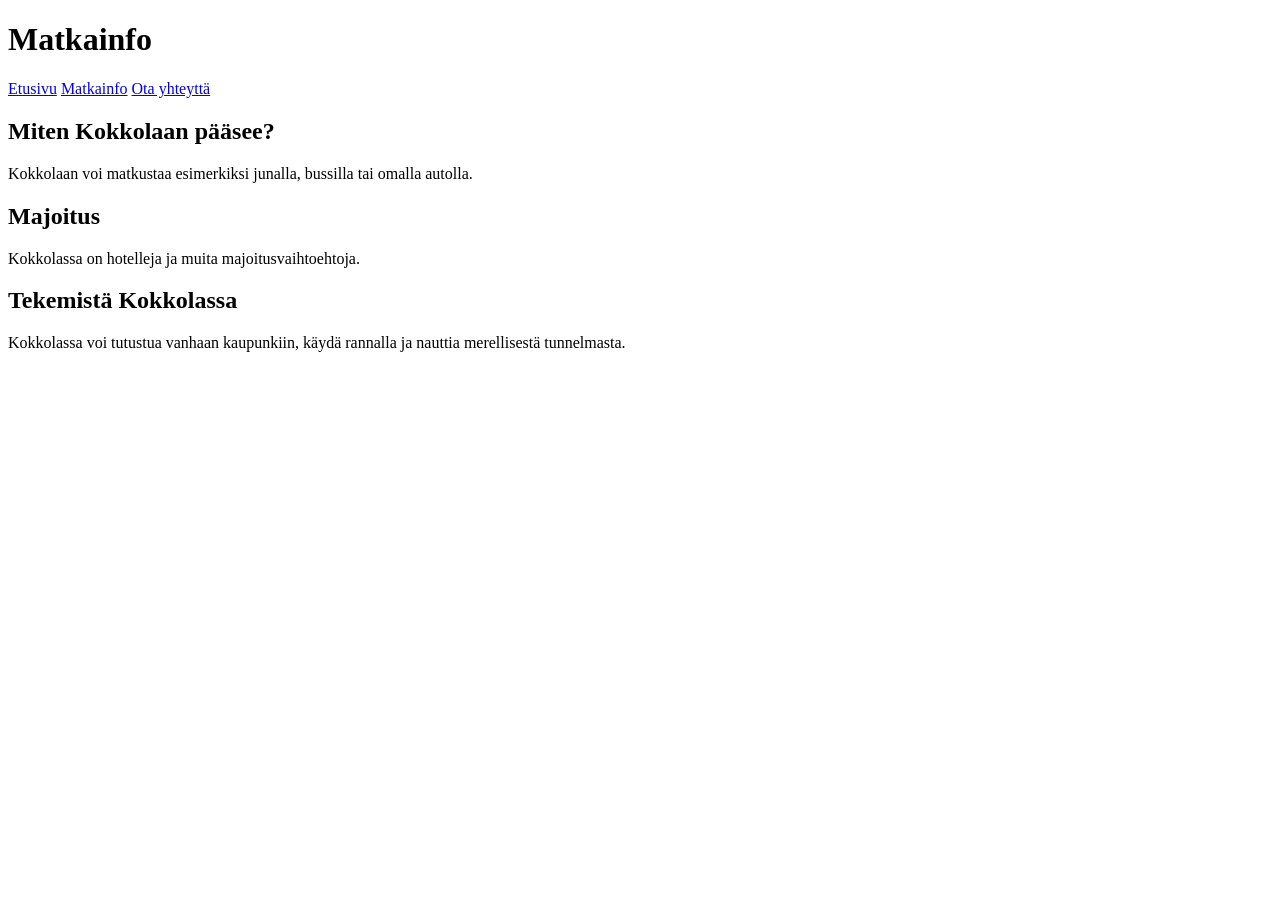
==== matkainfo.html @ 9e60f6a8 "lisäsin matkainfo sivun" ====
<!DOCTYPE html>
<html lang="fi">
<head>
    <meta charset="UTF-8">
    <title>Matkainfo – Kokkola</title>
</head>
<body>

    <h1>Matkainfo</h1>

    <nav>
        <a href="index.html">Etusivu</a>
        <a href="matkainfo.html">Matkainfo</a>
        <a href="matkatoive.html">Ota yhteyttä</a>
    </nav>

    <h2>Miten Kokkolaan pääsee?</h2>

    <p>
        Kokkolaan voi matkustaa esimerkiksi junalla,
        bussilla tai omalla autolla.
    </p>

    <h2>Majoitus</h2>

    <p>
        Kokkolassa on hotelleja ja muita majoitusvaihtoehtoja.
    </p>

    <h2>Tekemistä Kokkolassa</h2>

    <p>
        Kokkolassa voi tutustua vanhaan kaupunkiin,
        käydä rannalla ja nauttia merellisestä tunnelmasta.
    </p>

</body>
</html>
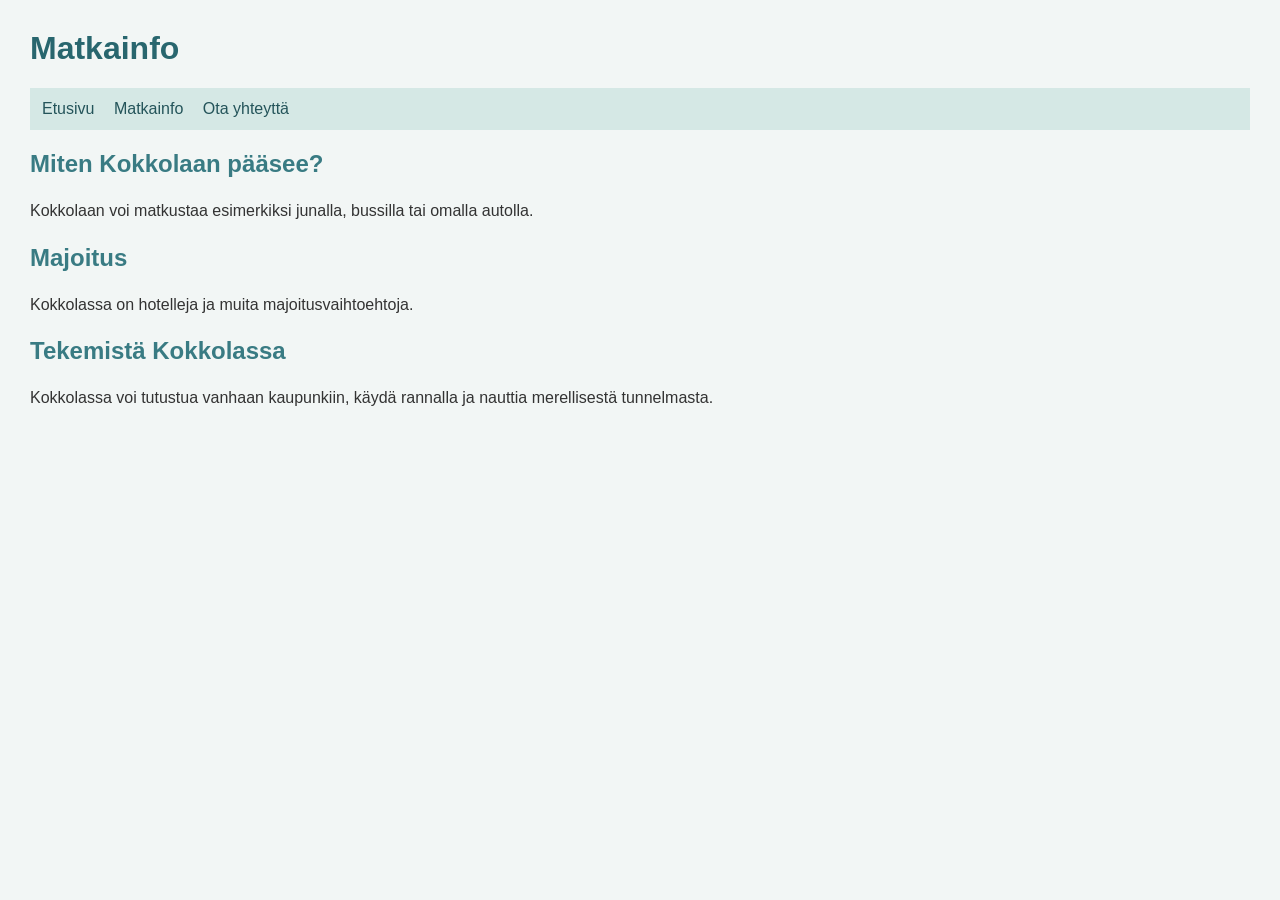
==== commit c8a64c93: "lisäsin css tyylin" ====
--- a/matkainfo.html
+++ b/matkainfo.html
@@ -2,6 +2,7 @@
 <html lang="fi">
 <head>
     <meta charset="UTF-8">
+    <link rel="stylesheet" href="style.css">
     <title>Matkainfo – Kokkola</title>
 </head>
 <body>
--- a/style.css
+++ b/style.css
@@ -0,0 +1,43 @@
+body {
+    font-family: Arial, sans-serif;
+    background-color: #f2f6f5;
+    color: #333;
+    margin: 30px;
+}
+
+h1 {
+    color: #28666e;
+}
+
+h2 {
+    color: #397b83;
+}
+
+nav {
+    background-color: #d5e8e5;
+    padding: 12px;
+    margin-bottom: 20px;
+}
+
+nav a {
+    color: #24545a;
+    text-decoration: none;
+    margin-right: 15px;
+}
+
+nav a:hover {
+    text-decoration: underline;
+}
+
+p {
+    line-height: 1.6;
+}
+
+li {
+    margin-bottom: 8px;
+}
+
+input, textarea {
+    padding: 8px;
+    margin-top: 5px;
+}
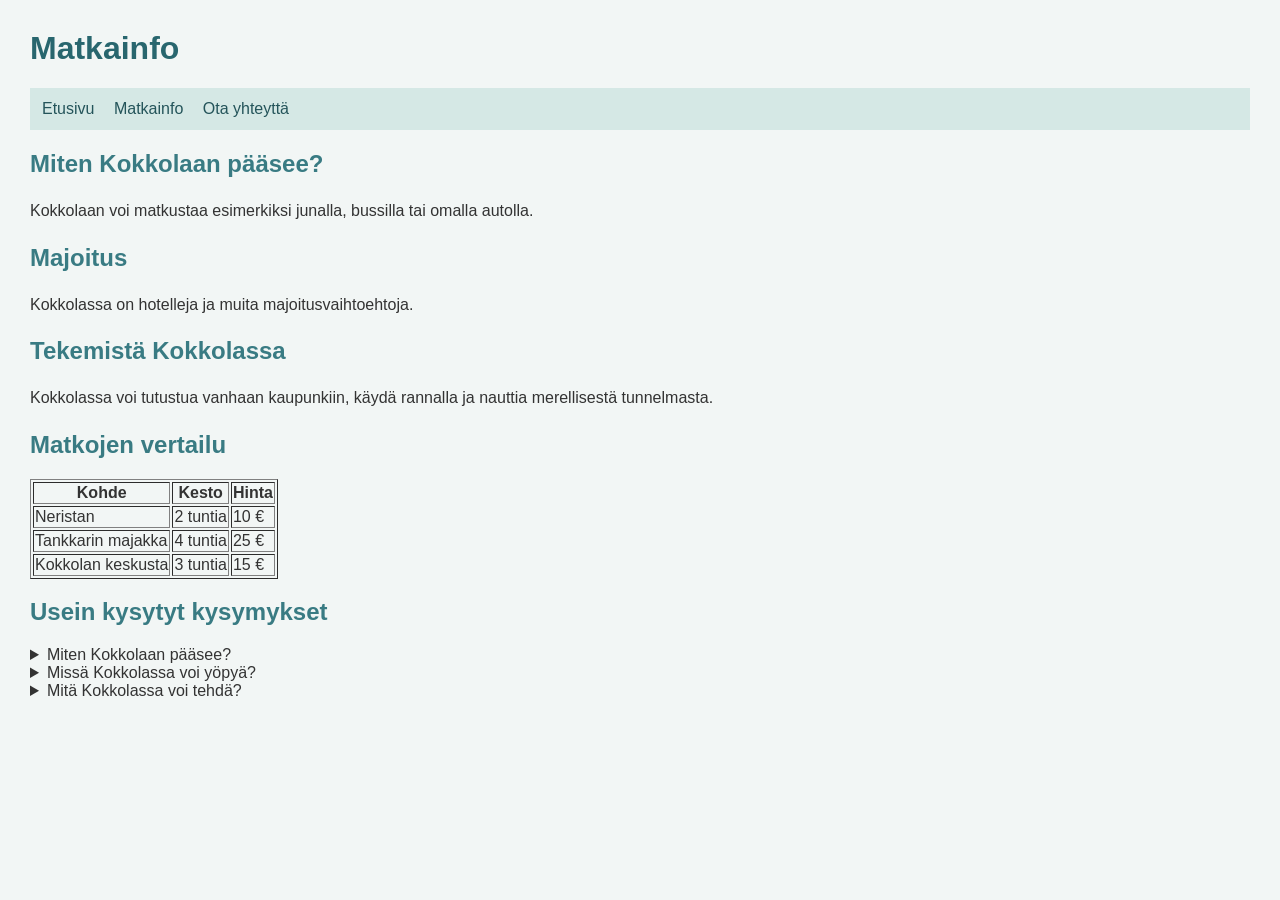
==== commit f0f7e413: "Lisätty kuvat etusivulle sekä vertailutaulukko ja usein kysytyt kysymykset matkainfosivulle" ====
--- a/matkainfo.html
+++ b/matkainfo.html
@@ -35,5 +35,47 @@
         käydä rannalla ja nauttia merellisestä tunnelmasta.
     </p>
 
+    <h2>Matkojen vertailu</h2>
+
+    <table border="1">
+        <tr>
+            <th>Kohde</th>
+            <th>Kesto</th>
+            <th>Hinta</th>
+        </tr>
+        <tr>
+            <td>Neristan</td>
+            <td>2 tuntia</td>
+            <td>10 €</td>
+        </tr>
+        <tr>
+            <td>Tankkarin majakka</td>
+            <td>4 tuntia</td>
+            <td>25 €</td>
+        </tr>
+        <tr>
+            <td>Kokkolan keskusta</td>
+            <td>3 tuntia</td>
+            <td>15 €</td>
+        </tr>
+    </table>
+
+    <h2>Usein kysytyt kysymykset</h2>
+
+    <details>
+        <summary>Miten Kokkolaan pääsee?</summary>
+        <p>Kokkolaan pääsee junalla, bussilla tai autolla.</p>
+    </details>
+
+    <details>
+        <summary>Missä Kokkolassa voi yöpyä?</summary>
+        <p>Kokkolassa on hotelleja ja muita majoitusvaihtoehtoja.</p>
+    </details>
+
+    <details>
+        <summary>Mitä Kokkolassa voi tehdä?</summary>
+        <p>Kokkolassa voi tutustua Neristaniin, Tankkariin ja kaupungin keskustaan.</p>
+    </details>
+
 </body>
 </html>
--- a/style.css
+++ b/style.css
@@ -40,4 +40,10 @@
 input, textarea {
     padding: 8px;
     margin-top: 5px;
+}
+
+img {
+    width: 400px;
+    height: auto;
+    border-radius: 8px;
 }
